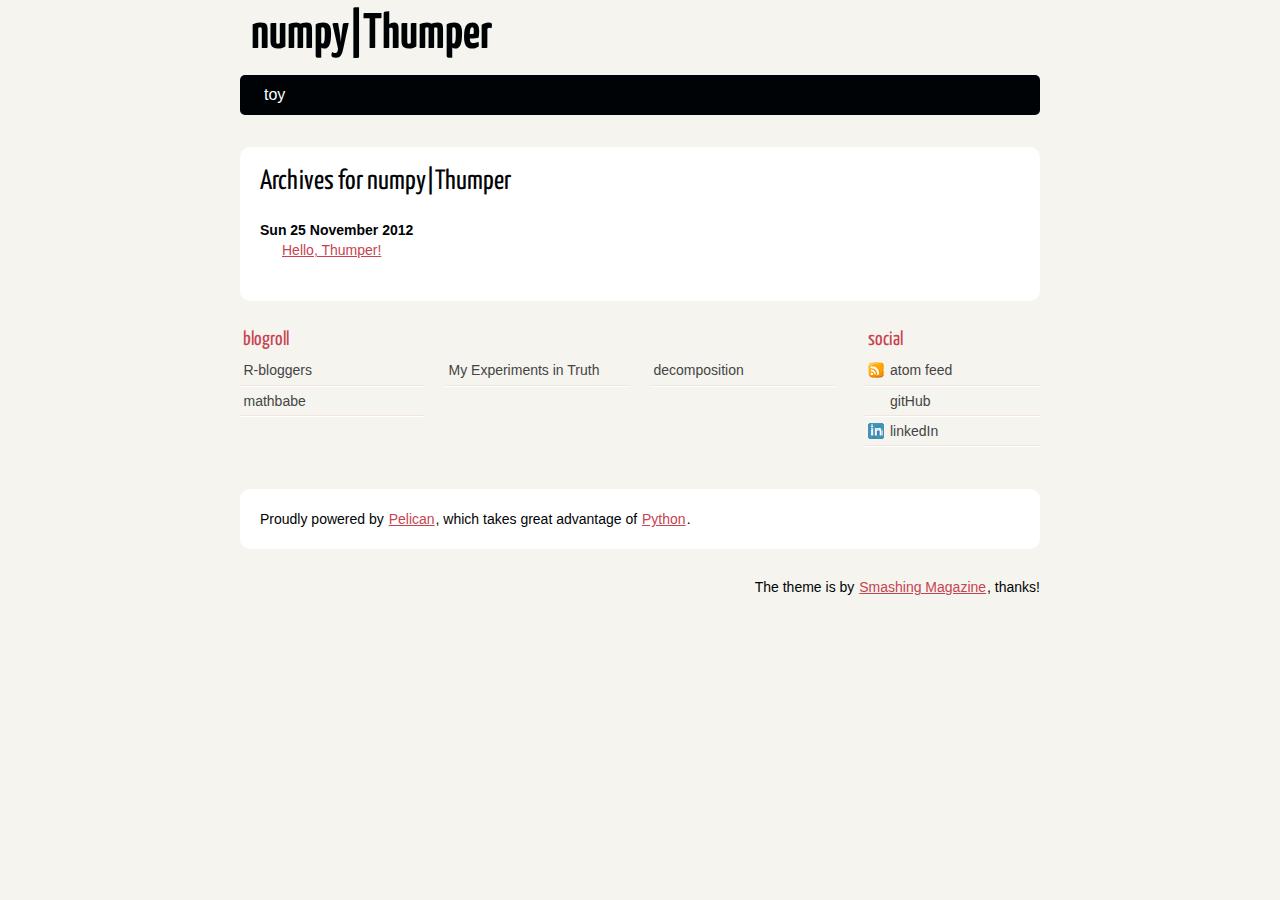
==== output/archives.html @ f48c3d25 "initial commit of pelican powered blog" ====
<!DOCTYPE html>
<html lang="en">
<head>
        <title>numpy|Thumper</title>
        <meta charset="utf-8" />
        <link rel="stylesheet" href="./theme/css/main.css" type="text/css" />
        
        <link href="/feeds/all.atom.xml" type="application/atom+xml" rel="alternate" title="numpy|Thumper Atom Feed" />
        
        

        <!--[if IE]>
                <script src="http://html5shiv.googlecode.com/svn/trunk/html5.js"></script><![endif]-->

        <!--[if lte IE 7]>
                <link rel="stylesheet" type="text/css" media="all" href="./css/ie.css"/>
                <script src="./js/IE8.js" type="text/javascript"></script><![endif]-->

        <!--[if lt IE 7]>
                <link rel="stylesheet" type="text/css" media="all" href="./css/ie6.css"/><![endif]-->

</head>

<body id="index" class="home">

        <header id="banner" class="body">
                <h1><a href=".">numpy|Thumper </a></h1>
                <nav><ul>
                
                
                
                
                
                    <li ><a href="./category/toy.html">toy</a></li>
                
                </ul></nav>
        </header><!-- /#banner -->
        
<section id="content" class="body">
<h1>Archives for numpy|Thumper</h1>

<dl>

    <dt>Sun 25 November 2012</dt>
    <dd><a href="./hello-thumper.html">Hello, Thumper!</a></dd>

</dl>
</section>

        <section id="extras" class="body">
        
                <div class="blogroll">
                        <h2>blogroll</h2>
                        <ul>
                        
                            <li><a href="http://www.r-bloggers.com/">R-bloggers</a></li>
                        
                            <li><a href="http://izbicki.me/blog/">My Experiments in Truth</a></li>
                        
                            <li><a href="http://seanjtaylor.com/">decomposition</a></li>
                        
                            <li><a href="http://mathbabe.org/">mathbabe</a></li>
                        
                        </ul>
                </div><!-- /.blogroll -->
        
        
                <div class="social">
                        <h2>social</h2>
                        <ul>
                            <li><a href="/feeds/all.atom.xml" type="application/atom+xml" rel="alternate">atom feed</a></li>
                            

                        
                            <li><a href="http://github.com/JakeMick">gitHub</a></li>
                        
                            <li><a href="http://www.linkedin.com/pub/jacob-mick/53/2b2/b38">linkedIn</a></li>
                        
                        </ul>
                </div><!-- /.social -->
        
        </section><!-- /#extras -->

        <footer id="contentinfo" class="body">
                <address id="about" class="vcard body">
                Proudly powered by <a href="http://getpelican.com/">Pelican</a>, which takes great advantage of <a href="http://python.org">Python</a>.
                </address><!-- /#about -->

                <p>The theme is by <a href="http://coding.smashingmagazine.com/2009/08/04/designing-a-html-5-layout-from-scratch/">Smashing Magazine</a>, thanks!</p>
        </footer><!-- /#contentinfo -->




</body>
</html>
---- output/theme/css/main.css ----
/*
	Name: Smashing HTML5
	Date: July 2009
	Description: Sample layout for HTML5 and CSS3 goodness.
	Version: 1.0
	Author: Enrique Ramírez
	Autor URI: http://enrique-ramirez.com
*/

/* Imports */
@import url("reset.css");
@import url("pygment.css");
@import url("typogrify.css");
@import url(http://fonts.googleapis.com/css?family=Yanone+Kaffeesatz&subset=latin);

/***** Global *****/
/* Body */
body {
    background: #F5F4EF;
    color: #000305;
    font-size: 87.5%; /* Base font size: 14px */
    font-family: 'Trebuchet MS', Trebuchet, 'Lucida Sans Unicode', 'Lucida Grande', 'Lucida Sans', Arial, sans-serif;
    line-height: 1.429;
    margin: 0;
    padding: 0;
    text-align: left;
}

/* Headings */
h1 {font-size: 2em }
h2 {font-size: 1.571em}	/* 22px */
h3 {font-size: 1.429em}	/* 20px */
h4 {font-size: 1.286em}	/* 18px */
h5 {font-size: 1.143em}	/* 16px */
h6 {font-size: 1em}		/* 14px */

h1, h2, h3, h4, h5, h6 {
	font-weight: 400;
	line-height: 1.1;
	margin-bottom: .8em;
    font-family: 'Yanone Kaffeesatz', arial, serif;
}

h3, h4, h5, h6 { margin-top: .8em; }
	
hr { border: 2px solid #EEEEEE; }

/* Anchors */
a {outline: 0;}
a img {border: 0px; text-decoration: none;}
a:link, a:visited {
	color: #C74350;
	padding: 0 1px;
	text-decoration: underline;
}
a:hover, a:active {
	background-color: #C74350;
	color: #fff;
	text-decoration: none;
	text-shadow: 1px 1px 1px #333;
}

h1 a:hover {
    background-color: inherit
}
	
/* Paragraphs */
p {margin-bottom: 1.143em;}

strong, b {font-weight: bold;}
em, i {font-style: italic;}

/* Lists */
ul {
	list-style: outside disc;
	margin: 1em 0 1.5em 1.5em;
}

ol {
	list-style: outside decimal;
	margin: 1em 0 1.5em 1.5em;
}

.post-info {
    float:right;
    margin:10px;
    padding:5px;
}

.post-info p{
    margin-bottom: 1px;
}

.readmore { float: right }

dl {margin: 0 0 1.5em 0;}
dt {font-weight: bold;}
dd {margin-left: 1.5em;}

pre{background-color: #000; padding: 10px; color: #fff; margin: 10px; overflow: auto;}

/* Quotes */
blockquote {
    margin: 20px;
    font-style: italic;
}
cite {}

q {}

div.note {
   float: right;
   margin: 5px;
   font-size: 85%;
   max-width: 300px;
}

/* Tables */
table {margin: .5em auto 1.5em auto; width: 98%;}
	
	/* Thead */
	thead th {padding: .5em .4em; text-align: left;}
	thead td {}

	/* Tbody */
	tbody td {padding: .5em .4em;}
	tbody th {}
	
	tbody .alt td {}
	tbody .alt th {}
	
	/* Tfoot */
	tfoot th {}
	tfoot td {}
	
/* HTML5 tags */
header, section, footer,
aside, nav, article, figure {
	display: block;
}

/***** Layout *****/
.body {clear: both; margin: 0 auto; width: 800px;}
img.right, figure.right {float: right; margin: 0 0 2em 2em;}
img.left, figure.left {float: left; margin: 0 2em 2em 0;}

/*
	Header
*****************/
#banner {
	margin: 0 auto;
	padding: 2.5em 0 0 0;
}

	/* Banner */
	#banner h1 {font-size: 3.571em; line-height: 0;}
	#banner h1 a:link, #banner h1 a:visited {
		color: #000305;
		display: block;
		font-weight: bold;
		margin: 0 0 .6em .2em;
		text-decoration: none;
	}
	#banner h1 a:hover, #banner h1 a:active {
		background: none;
		color: #C74350;
		text-shadow: none;
	}
	
	#banner h1 strong {font-size: 0.36em; font-weight: normal;}
	
	/* Main Nav */
	#banner nav {
		background: #000305;
		font-size: 1.143em;
		height: 40px;
		line-height: 30px;
		margin: 0 auto 2em auto;
		padding: 0;
		text-align: center;
		width: 800px;
		
		border-radius: 5px;
		-moz-border-radius: 5px;
		-webkit-border-radius: 5px;
	}
	
	#banner nav ul {list-style: none; margin: 0 auto; width: 800px;}
	#banner nav li {float: left; display: inline; margin: 0;}
	
	#banner nav a:link, #banner nav a:visited {
		color: #fff;
		display: inline-block;
		height: 30px;
		padding: 5px 1.5em;
		text-decoration: none;
	}
	#banner nav a:hover, #banner nav a:active,
	#banner nav .active a:link, #banner nav .active a:visited {
		background: #C74451;
		color: #fff;
		text-shadow: none !important;
	}
	
	#banner nav li:first-child a {
		border-top-left-radius: 5px;
		-moz-border-radius-topleft: 5px;
		-webkit-border-top-left-radius: 5px;
		
		border-bottom-left-radius: 5px;
		-moz-border-radius-bottomleft: 5px;
		-webkit-border-bottom-left-radius: 5px;
	}

/*
	Featured
*****************/
#featured {
	background: #fff;
	margin-bottom: 2em;
	overflow: hidden;
	padding: 20px;
	width: 760px;
	
	border-radius: 10px;
	-moz-border-radius: 10px;
	-webkit-border-radius: 10px;
}

#featured figure {
	border: 2px solid #eee;
	float: right;
	margin: 0.786em 2em 0 5em;
	width: 248px;
}
#featured figure img {display: block; float: right;}

#featured h2 {color: #C74451; font-size: 1.714em; margin-bottom: 0.333em;}
#featured h3 {font-size: 1.429em; margin-bottom: .5em;}

#featured h3 a:link, #featured h3 a:visited {color: #000305; text-decoration: none;}
#featured h3 a:hover, #featured h3 a:active {color: #fff;}

/*
	Body
*****************/
#content {
	background: #fff;
	margin-bottom: 2em;
	overflow: hidden;
	padding: 20px 20px;
	width: 760px;
	
	border-radius: 10px;
	-moz-border-radius: 10px;
	-webkit-border-radius: 10px;
}

/*
	Extras
*****************/
#extras {margin: 0 auto 3em auto; overflow: hidden;}

#extras ul {list-style: none; margin: 0;}
#extras li {border-bottom: 1px solid #fff;}
#extras h2 {
	color: #C74350;
	font-size: 1.429em;
	margin-bottom: .25em;
	padding: 0 3px;
}

#extras a:link, #extras a:visited {
	color: #444;
	display: block;
	border-bottom: 1px solid #F4E3E3;
	text-decoration: none;
	padding: .3em .25em;
}

#extras a:hover, #extras a:active {color: #fff;}

	/* Blogroll */
	#extras .blogroll {
		float: left;
		width: 615px;
	}
	
	#extras .blogroll li {float: left; margin: 0 20px 0 0; width: 185px;}
	
	/* Social */
	#extras .social {
		float: right;
		width: 175px;
	}
	
	#extras div[class='social'] a {
		background-repeat: no-repeat;
		background-position: 3px 6px;
		padding-left: 25px;
	}
	
		/* Icons */
		.social a[href*='delicious.com'] {background-image: url('../images/icons/delicious.png');}
		.social a[href*='digg.com'] {background-image: url('../images/icons/digg.png');}
		.social a[href*='facebook.com'] {background-image: url('../images/icons/facebook.png');}
		.social a[href*='last.fm'], .social a[href*='lastfm.'] {background-image: url('../images/icons/lastfm.png');}
		.social a[type$='atom+xml'], .social a[type$='rss+xml'] {background-image: url('../images/icons/rss.png');}
		.social a[href*='twitter.com'] {background-image: url('../images/icons/twitter.png');}
		.social a[href*='linkedin.com'] {background-image: url('../images/icons/linkedin.png');}
		.social a[href*='gitorious.org'] {background-image: url('../images/icons/gitorious.png');}
        .social a[href*='gittip.com'] {background-image: url('../images/icons/gittip.png');}

/*
	About
*****************/
#about {
	background: #fff;
	font-style: normal;
	margin-bottom: 2em;
	overflow: hidden;
	padding: 20px;
	text-align: left;
	width: 760px;
	
	border-radius: 10px;
	-moz-border-radius: 10px;
	-webkit-border-radius: 10px;
}

#about .primary {float: left; width: 165px;}
#about .primary strong {color: #C64350; display: block; font-size: 1.286em;}
#about .photo {float: left; margin: 5px 20px;}

#about .url:link, #about .url:visited {text-decoration: none;}

#about .bio {float: right; width: 500px;}

/*
	Footer
*****************/
#contentinfo {padding-bottom: 2em; text-align: right;}

/***** Sections *****/
/* Blog */
.hentry {
	display: block;
	clear: both;
	border-bottom: 1px solid #eee;
	padding: 1.5em 0;
}
li:last-child .hentry, #content > .hentry {border: 0; margin: 0;}
#content > .hentry {padding: 1em 0;}
.hentry img{display : none ;}
.entry-title {font-size: 3em; margin-bottom: 10px; margin-top: 0;}
.entry-title a:link, .entry-title a:visited {text-decoration: none; color: #333;}
.entry-title a:visited {background-color: #fff;}

.hentry .post-info * {font-style: normal;}

	/* Content */
	.hentry footer {margin-bottom: 2em;}
	.hentry footer address {display: inline;}
	#posts-list footer address {display: block;}

	/* Blog Index */
	#posts-list {list-style: none; margin: 0;}
	#posts-list .hentry {padding-left: 10px; position: relative;}
	
	#posts-list footer {
		left: 10px;
		position: relative;
        float: left;
		top: 0.5em;
		width: 190px;
	}
	
	/* About the Author */
	#about-author {
		background: #f9f9f9;
		clear: both;
		font-style: normal;
		margin: 2em 0;
		padding: 10px 20px 15px 20px;
		
		border-radius: 5px;
		-moz-border-radius: 5px;
		-webkit-border-radius: 5px;
	}
	
	#about-author strong {
		color: #C64350;
		clear: both;
		display: block;
		font-size: 1.429em;
	}
	
	#about-author .photo {border: 1px solid #ddd; float: left; margin: 5px 1em 0 0;}
	
	/* Comments */
	#comments-list {list-style: none; margin: 0 1em;}
	#comments-list blockquote {
		background: #f8f8f8;
		clear: both;
		font-style: normal;
		margin: 0;
		padding: 15px 20px;
		
		border-radius: 5px;
		-moz-border-radius: 5px;
		-webkit-border-radius: 5px;
	}
	#comments-list footer {color: #888; padding: .5em 1em 0 0; text-align: right;}
	
	#comments-list li:nth-child(2n) blockquote {background: #F5f5f5;}
	
	/* Add a Comment */
	#add-comment label {clear: left; float: left; text-align: left; width: 150px;}
	#add-comment input[type='text'],
	#add-comment input[type='email'],
	#add-comment input[type='url'] {float: left; width: 200px;}
	
	#add-comment textarea {float: left; height: 150px; width: 495px;}
	
	#add-comment p.req {clear: both; margin: 0 .5em 1em 0; text-align: right;}
	
	#add-comment input[type='submit'] {float: right; margin: 0 .5em;}
	#add-comment * {margin-bottom: .5em;}
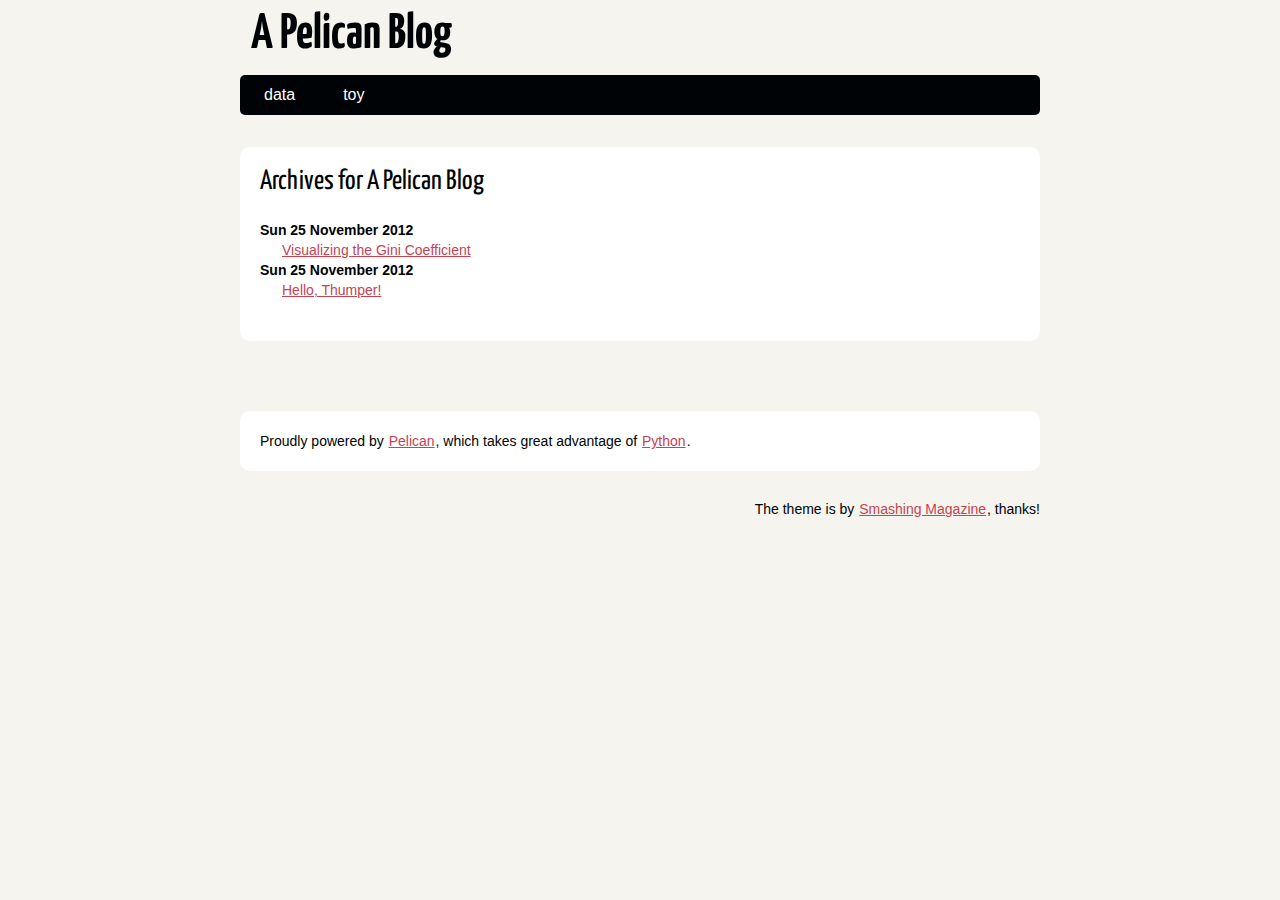
==== commit 35319f27: "next output revision" ====
--- a/output/archives.html
+++ b/output/archives.html
@@ -1,11 +1,11 @@
 <!DOCTYPE html>
 <html lang="en">
 <head>
-        <title>numpy|Thumper</title>
+        <title>A Pelican Blog</title>
         <meta charset="utf-8" />
         <link rel="stylesheet" href="./theme/css/main.css" type="text/css" />
         
-        <link href="/feeds/all.atom.xml" type="application/atom+xml" rel="alternate" title="numpy|Thumper Atom Feed" />
+        <link href="/feeds/all.atom.xml" type="application/atom+xml" rel="alternate" title="A Pelican Blog Atom Feed" />
         
         
 
@@ -24,12 +24,14 @@
 <body id="index" class="home">
 
         <header id="banner" class="body">
-                <h1><a href=".">numpy|Thumper </a></h1>
+                <h1><a href=".">A Pelican Blog </a></h1>
                 <nav><ul>
                 
                 
                 
                 
+                
+                    <li ><a href="./category/data.html">data</a></li>
                 
                     <li ><a href="./category/toy.html">toy</a></li>
                 
@@ -37,9 +39,12 @@
         </header><!-- /#banner -->
         
 <section id="content" class="body">
-<h1>Archives for numpy|Thumper</h1>
+<h1>Archives for A Pelican Blog</h1>
 
 <dl>
+
+    <dt>Sun 25 November 2012</dt>
+    <dd><a href="./visualizing-the-gini-coefficient.html">Visualizing the Gini Coefficient</a></dd>
 
     <dt>Sun 25 November 2012</dt>
     <dd><a href="./hello-thumper.html">Hello, Thumper!</a></dd>
@@ -49,35 +54,6 @@
 
         <section id="extras" class="body">
         
-                <div class="blogroll">
-                        <h2>blogroll</h2>
-                        <ul>
-                        
-                            <li><a href="http://www.r-bloggers.com/">R-bloggers</a></li>
-                        
-                            <li><a href="http://izbicki.me/blog/">My Experiments in Truth</a></li>
-                        
-                            <li><a href="http://seanjtaylor.com/">decomposition</a></li>
-                        
-                            <li><a href="http://mathbabe.org/">mathbabe</a></li>
-                        
-                        </ul>
-                </div><!-- /.blogroll -->
-        
-        
-                <div class="social">
-                        <h2>social</h2>
-                        <ul>
-                            <li><a href="/feeds/all.atom.xml" type="application/atom+xml" rel="alternate">atom feed</a></li>
-                            
-
-                        
-                            <li><a href="http://github.com/JakeMick">gitHub</a></li>
-                        
-                            <li><a href="http://www.linkedin.com/pub/jacob-mick/53/2b2/b38">linkedIn</a></li>
-                        
-                        </ul>
-                </div><!-- /.social -->
         
         </section><!-- /#extras -->
 
